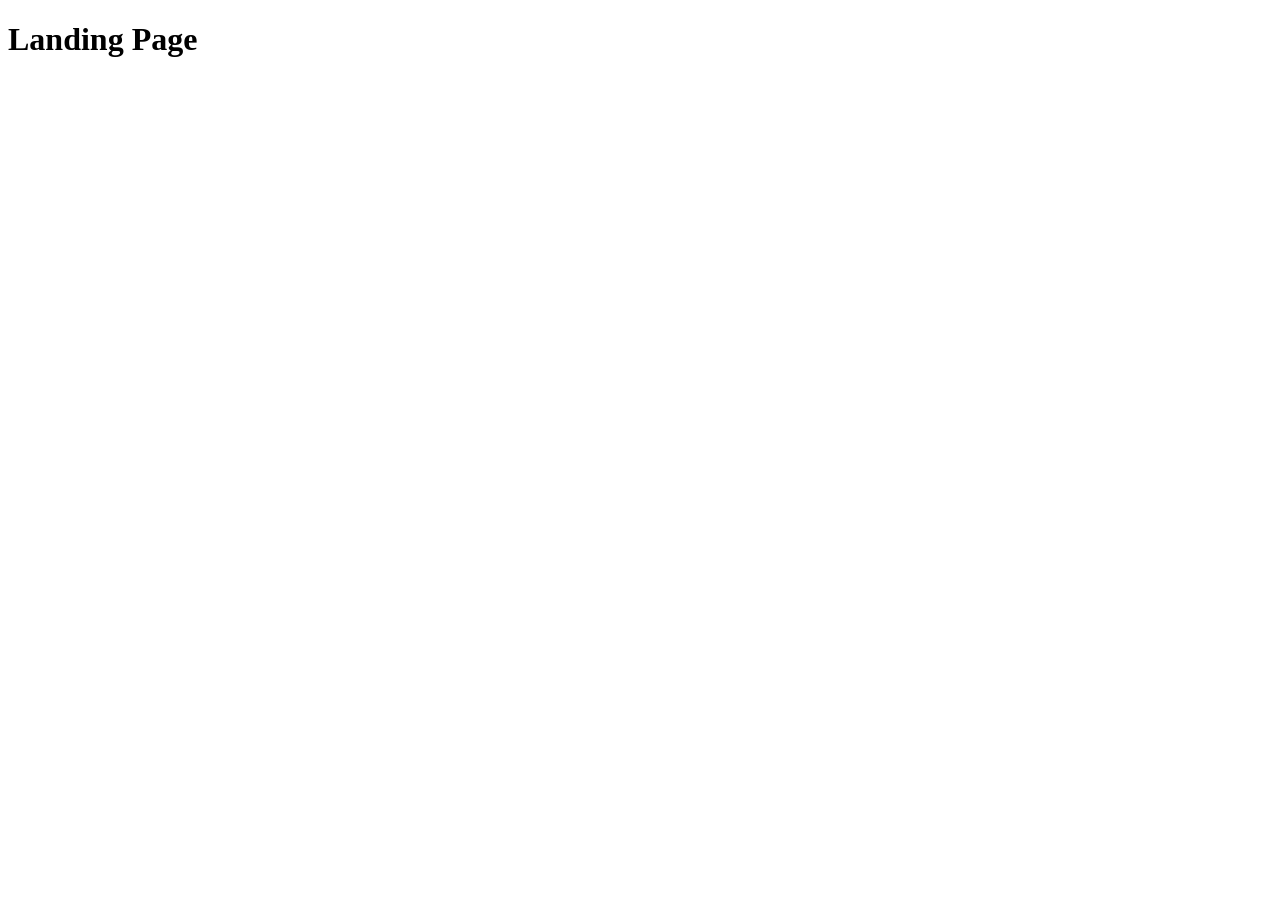
==== src/index.html @ f0a78a87 "Initial commit" ====
<!DOCTYPE html>
<html lang="en">
  <head>
    <meta charset="UTF-8">
    <meta name="viewport" content="width=device-width, initial-scale=1.0">
    <title>Miami</title>
    <link rel="stylesheet" href="./styles/main.scss">
    <script src="scripts/main.js" defer></script>
  </head>
  <body>
    <h1>Landing Page</h1>
  </body>
</html>
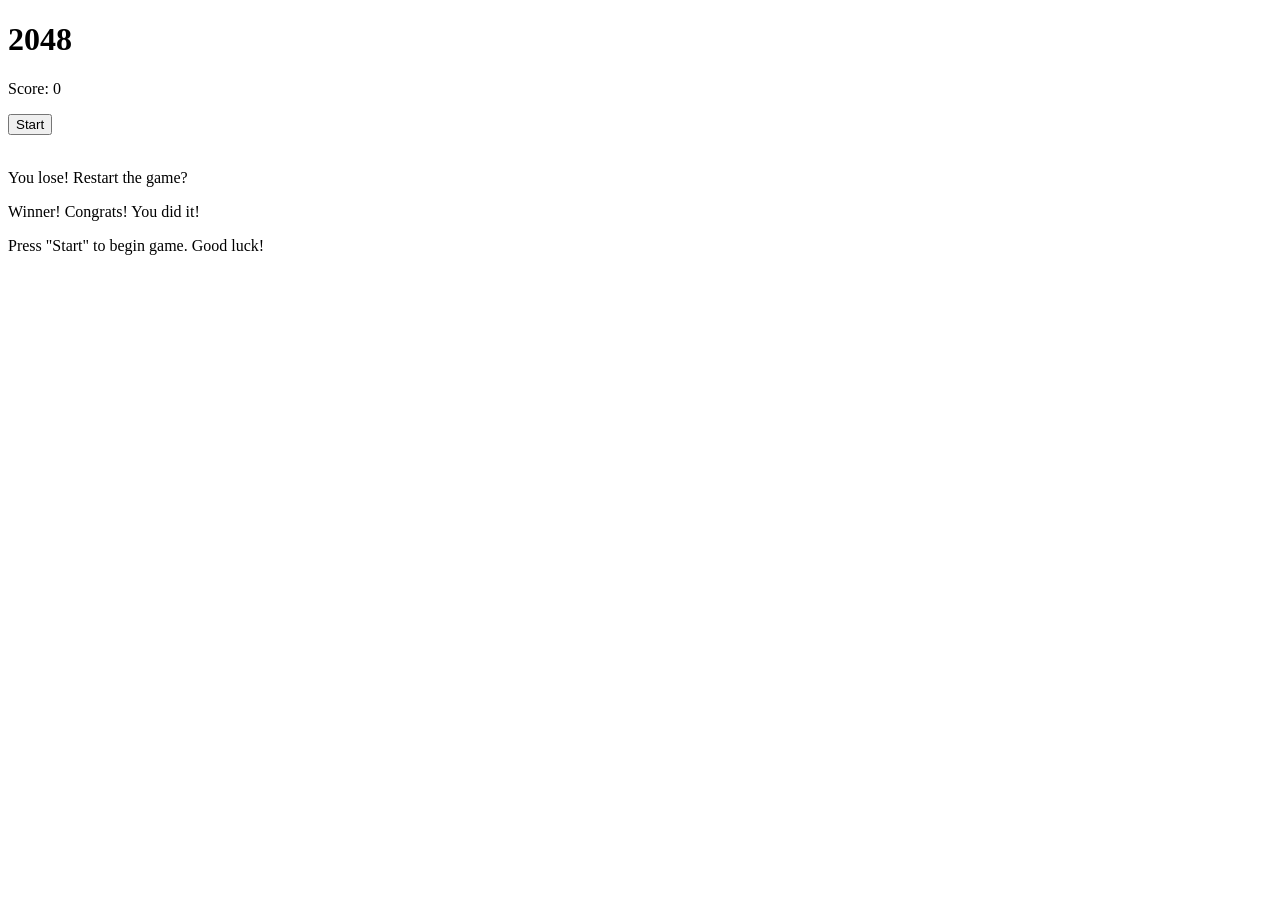
==== commit 4b08d9b4: "2048-game" ====
--- a/src/index.html
+++ b/src/index.html
@@ -1,13 +1,73 @@
-<!DOCTYPE html>
+<!doctype html>
 <html lang="en">
   <head>
-    <meta charset="UTF-8">
-    <meta name="viewport" content="width=device-width, initial-scale=1.0">
-    <title>Miami</title>
-    <link rel="stylesheet" href="./styles/main.scss">
-    <script src="scripts/main.js" defer></script>
+    <meta charset="UTF-8" />
+    <meta
+      name="viewport"
+      content="width=device-width, initial-scale=1.0"
+    />
+    <title>2048</title>
+    <link
+      rel="stylesheet"
+      href="./styles/main.scss"
+    />
   </head>
   <body>
-    <h1>Landing Page</h1>
+    <div class="container">
+      <div class="game-header">
+        <h1>2048</h1>
+        <div class="controls">
+          <p class="info">
+            Score:
+            <span class="game-score">0</span>
+          </p>
+          <button class="button start">Start</button>
+        </div>
+      </div>
+
+      <table class="game-field">
+        <tbody>
+          <tr class="field-row">
+            <td class="field-cell"></td>
+            <td class="field-cell"></td>
+            <td class="field-cell"></td>
+            <td class="field-cell"></td>
+          </tr>
+
+          <tr class="field-row">
+            <td class="field-cell"></td>
+            <td class="field-cell"></td>
+            <td class="field-cell"></td>
+            <td class="field-cell"></td>
+          </tr>
+
+          <tr class="field-row">
+            <td class="field-cell"></td>
+            <td class="field-cell"></td>
+            <td class="field-cell"></td>
+            <td class="field-cell"></td>
+          </tr>
+
+          <tr class="field-row">
+            <td class="field-cell"></td>
+            <td class="field-cell"></td>
+            <td class="field-cell"></td>
+            <td class="field-cell"></td>
+          </tr>
+        </tbody>
+      </table>
+
+      <div class="message-container">
+        <p class="message message-lose hidden">You lose! Restart the game?</p>
+        <p class="message message-win hidden">Winner! Congrats! You did it!</p>
+        <p class="message message-start">
+          Press "Start" to begin game. Good luck!
+        </p>
+      </div>
+    </div>
+    <script
+      type="module"
+      src="scripts/main.js"
+    ></script>
   </body>
 </html>
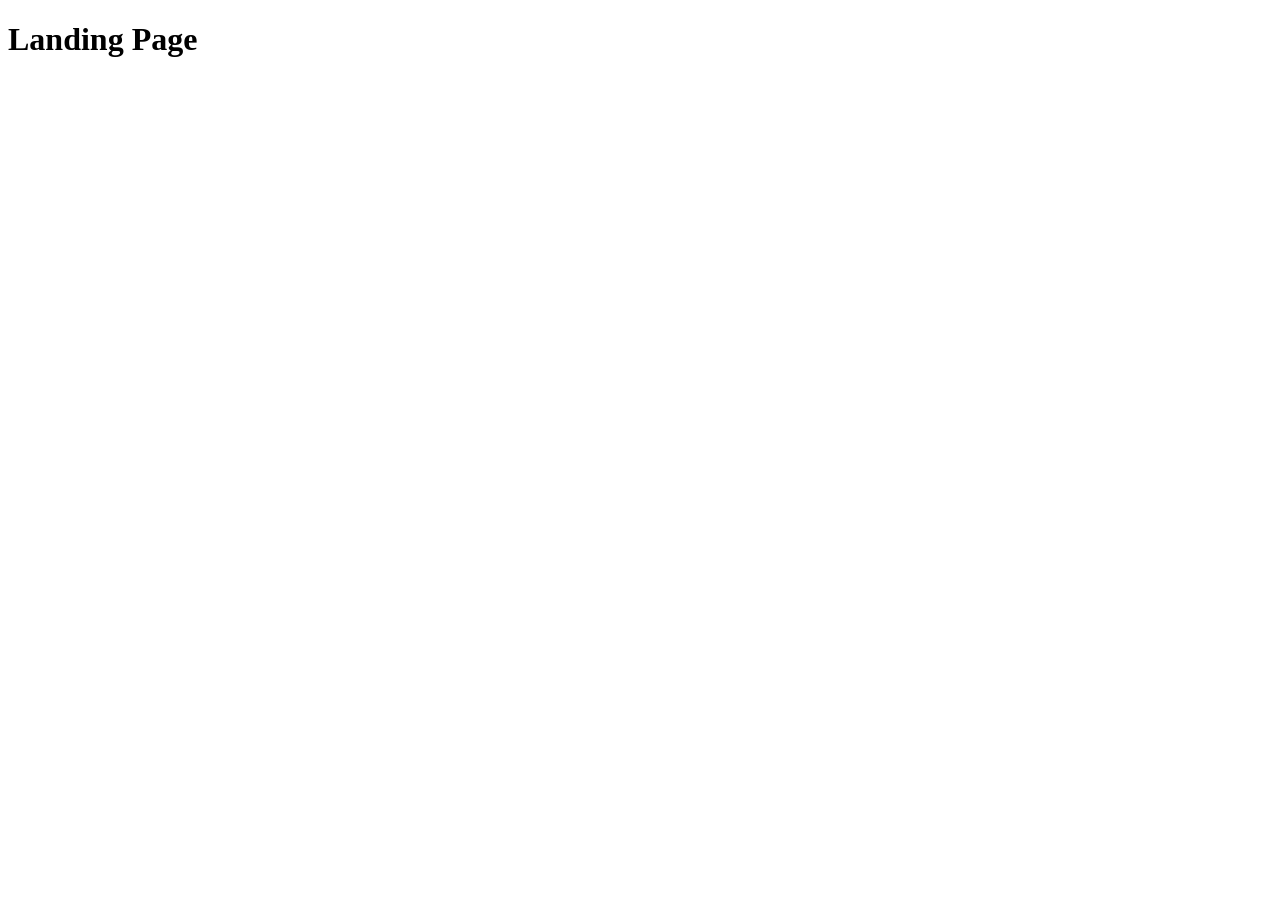
==== commit 0165066d: "Initial commit" ====
--- a/src/index.html
+++ b/src/index.html
@@ -1,73 +1,13 @@
-<!doctype html>
+<!DOCTYPE html>
 <html lang="en">
   <head>
-    <meta charset="UTF-8" />
-    <meta
-      name="viewport"
-      content="width=device-width, initial-scale=1.0"
-    />
-    <title>2048</title>
-    <link
-      rel="stylesheet"
-      href="./styles/main.scss"
-    />
+    <meta charset="UTF-8">
+    <meta name="viewport" content="width=device-width, initial-scale=1.0">
+    <title>Miami</title>
+    <link rel="stylesheet" href="./styles/main.scss">
+    <script src="scripts/main.js" defer></script>
   </head>
   <body>
-    <div class="container">
-      <div class="game-header">
-        <h1>2048</h1>
-        <div class="controls">
-          <p class="info">
-            Score:
-            <span class="game-score">0</span>
-          </p>
-          <button class="button start">Start</button>
-        </div>
-      </div>
-
-      <table class="game-field">
-        <tbody>
-          <tr class="field-row">
-            <td class="field-cell"></td>
-            <td class="field-cell"></td>
-            <td class="field-cell"></td>
-            <td class="field-cell"></td>
-          </tr>
-
-          <tr class="field-row">
-            <td class="field-cell"></td>
-            <td class="field-cell"></td>
-            <td class="field-cell"></td>
-            <td class="field-cell"></td>
-          </tr>
-
-          <tr class="field-row">
-            <td class="field-cell"></td>
-            <td class="field-cell"></td>
-            <td class="field-cell"></td>
-            <td class="field-cell"></td>
-          </tr>
-
-          <tr class="field-row">
-            <td class="field-cell"></td>
-            <td class="field-cell"></td>
-            <td class="field-cell"></td>
-            <td class="field-cell"></td>
-          </tr>
-        </tbody>
-      </table>
-
-      <div class="message-container">
-        <p class="message message-lose hidden">You lose! Restart the game?</p>
-        <p class="message message-win hidden">Winner! Congrats! You did it!</p>
-        <p class="message message-start">
-          Press "Start" to begin game. Good luck!
-        </p>
-      </div>
-    </div>
-    <script
-      type="module"
-      src="scripts/main.js"
-    ></script>
+    <h1>Landing Page</h1>
   </body>
 </html>
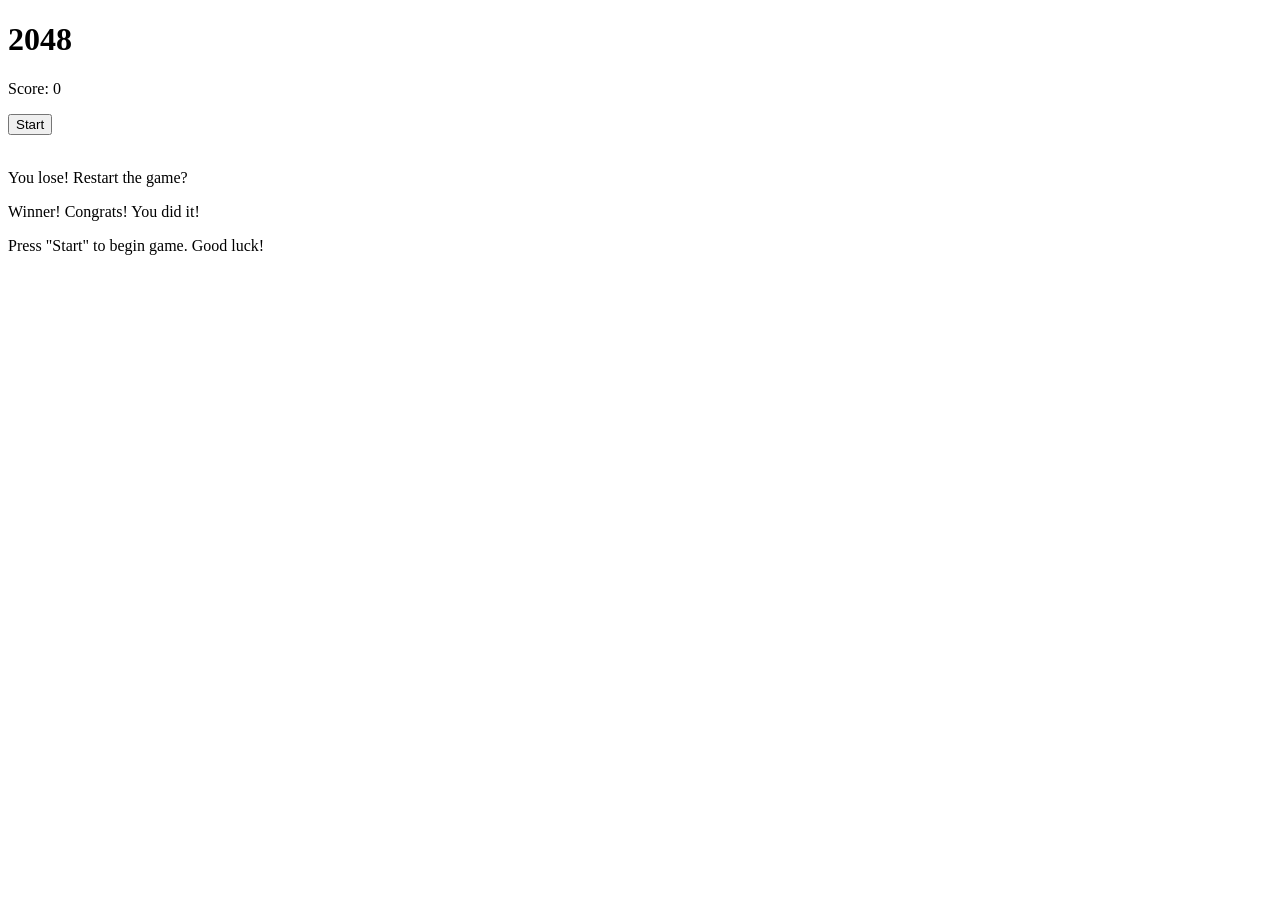
==== commit c804904e: "2048" ====
--- a/src/index.html
+++ b/src/index.html
@@ -1,13 +1,78 @@
-<!DOCTYPE html>
+<!doctype html>
 <html lang="en">
   <head>
-    <meta charset="UTF-8">
-    <meta name="viewport" content="width=device-width, initial-scale=1.0">
-    <title>Miami</title>
-    <link rel="stylesheet" href="./styles/main.scss">
-    <script src="scripts/main.js" defer></script>
+    <meta charset="UTF-8" />
+    <meta
+      name="viewport"
+      content="width=device-width, initial-scale=1.0"
+    />
+    <title>2048</title>
+    <link
+      rel="icon"
+      type="image/x-icon"
+      href="./images/2048_logo.png"
+    />
+    <link
+      rel="stylesheet"
+      href="./styles/main.scss"
+    />
   </head>
   <body>
-    <h1>Landing Page</h1>
+    <div class="container">
+      <div class="game-header">
+        <h1>2048</h1>
+        <div class="controls">
+          <p class="info">
+            Score:
+            <span class="game-score">0</span>
+          </p>
+          <button class="button start">Start</button>
+        </div>
+      </div>
+
+      <table class="game-field">
+        <tbody>
+          <tr class="field-row">
+            <td class="field-cell"></td>
+            <td class="field-cell"></td>
+            <td class="field-cell"></td>
+            <td class="field-cell"></td>
+          </tr>
+
+          <tr class="field-row">
+            <td class="field-cell"></td>
+            <td class="field-cell"></td>
+            <td class="field-cell"></td>
+            <td class="field-cell"></td>
+          </tr>
+
+          <tr class="field-row">
+            <td class="field-cell"></td>
+            <td class="field-cell"></td>
+            <td class="field-cell"></td>
+            <td class="field-cell"></td>
+          </tr>
+
+          <tr class="field-row">
+            <td class="field-cell"></td>
+            <td class="field-cell"></td>
+            <td class="field-cell"></td>
+            <td class="field-cell"></td>
+          </tr>
+        </tbody>
+      </table>
+
+      <div class="message-container">
+        <p class="message message-lose hidden">You lose! Restart the game?</p>
+        <p class="message message-win hidden">Winner! Congrats! You did it!</p>
+        <p class="message message-start">
+          Press "Start" to begin game. Good luck!
+        </p>
+      </div>
+    </div>
+    <script
+      type="module"
+      src="scripts/main.js"
+    ></script>
   </body>
 </html>
